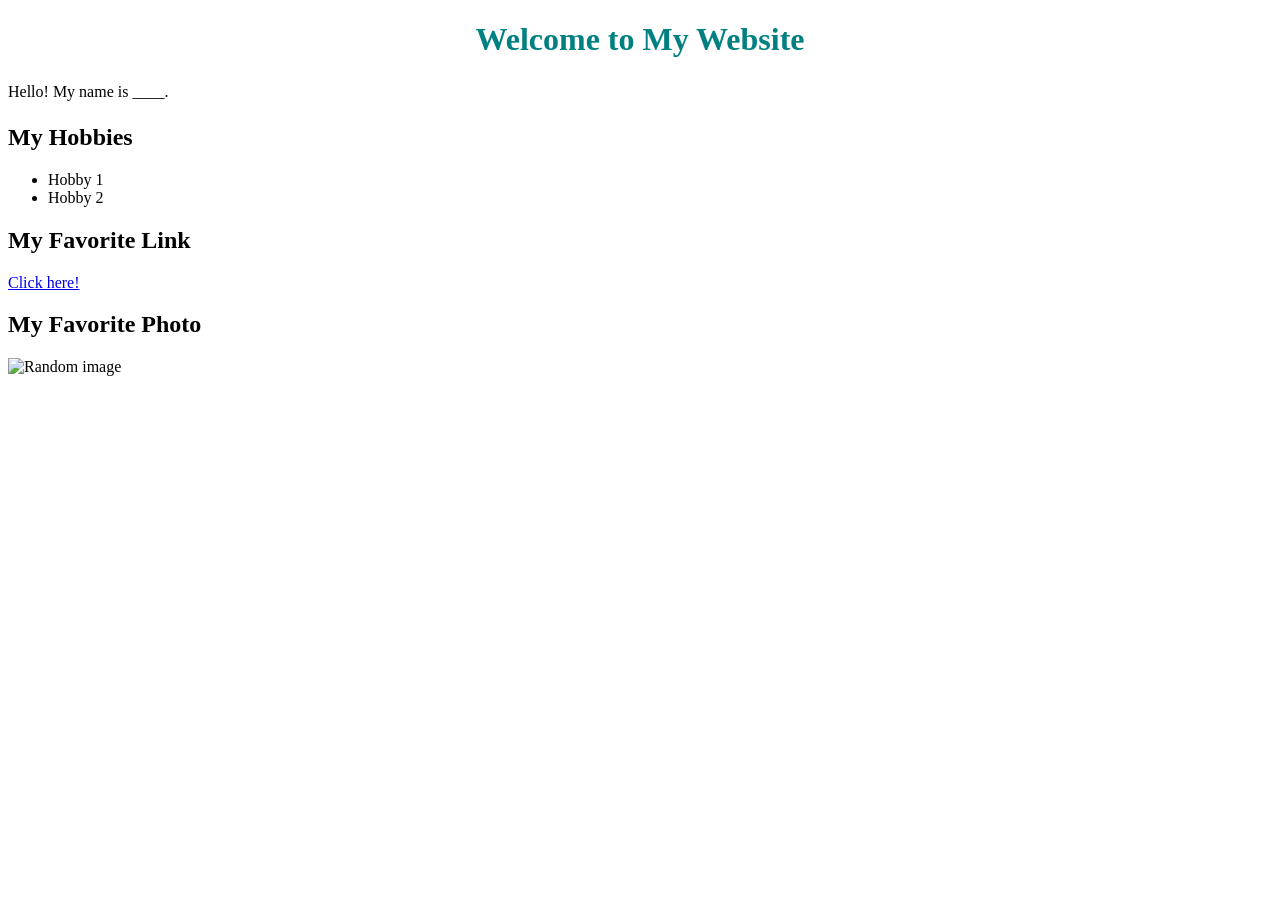
==== index.html @ f287ba41 "Update index.html" ====
<!DOCTYPE html>
<html>
  <head>
    <title>My First Website</title>

    
<!DOCTYPE html>
<html>
  <head>
    <title>My First Website</title>

    <link rel="stylesheet" href="style.css">
  </head>
  <body>
    <h1>Welcome to My Website</h1>

    <p>Hello! My name is ____.</p>

    <h2>My Hobbies</h2>
    <ul>
      <li>Hobby 1</li>
      <li>Hobby 2</li>
    </ul>

    <h2>My Favorite Link</h2>
    <a href="https://example.com">Click here!</a>

    <h2>My Favorite Photo</h2>
    <img src="https://picsum.photos/200" alt="Random image">
    
  </body>
</html>
---- style.css ----
body {
  background-color: white;
  font-family: Georgia;
}

h1 {
  color: teal;
  text-align: center;
}

p {
  line-height: 1.5;
  max-width: 600px;
}
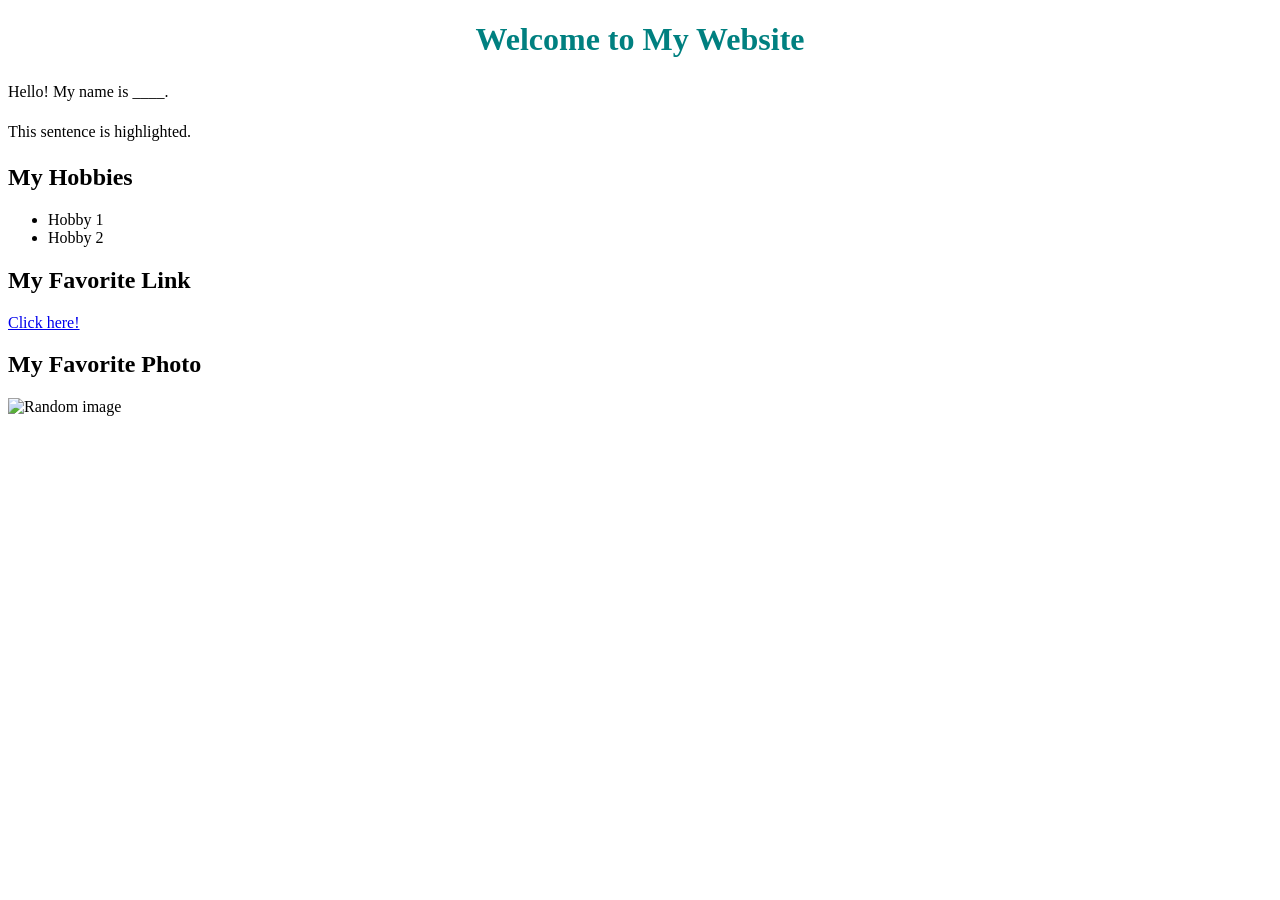
==== commit 33351524: "Update index.html" ====
--- a/index.html
+++ b/index.html
@@ -15,13 +15,14 @@
     <h1>Welcome to My Website</h1>
 
     <p>Hello! My name is ____.</p>
+    <p class="highlight">This sentence is highlighted.</p>
 
     <h2>My Hobbies</h2>
     <ul>
       <li>Hobby 1</li>
       <li>Hobby 2</li>
     </ul>
-
+    
     <h2>My Favorite Link</h2>
     <a href="https://example.com">Click here!</a>
 
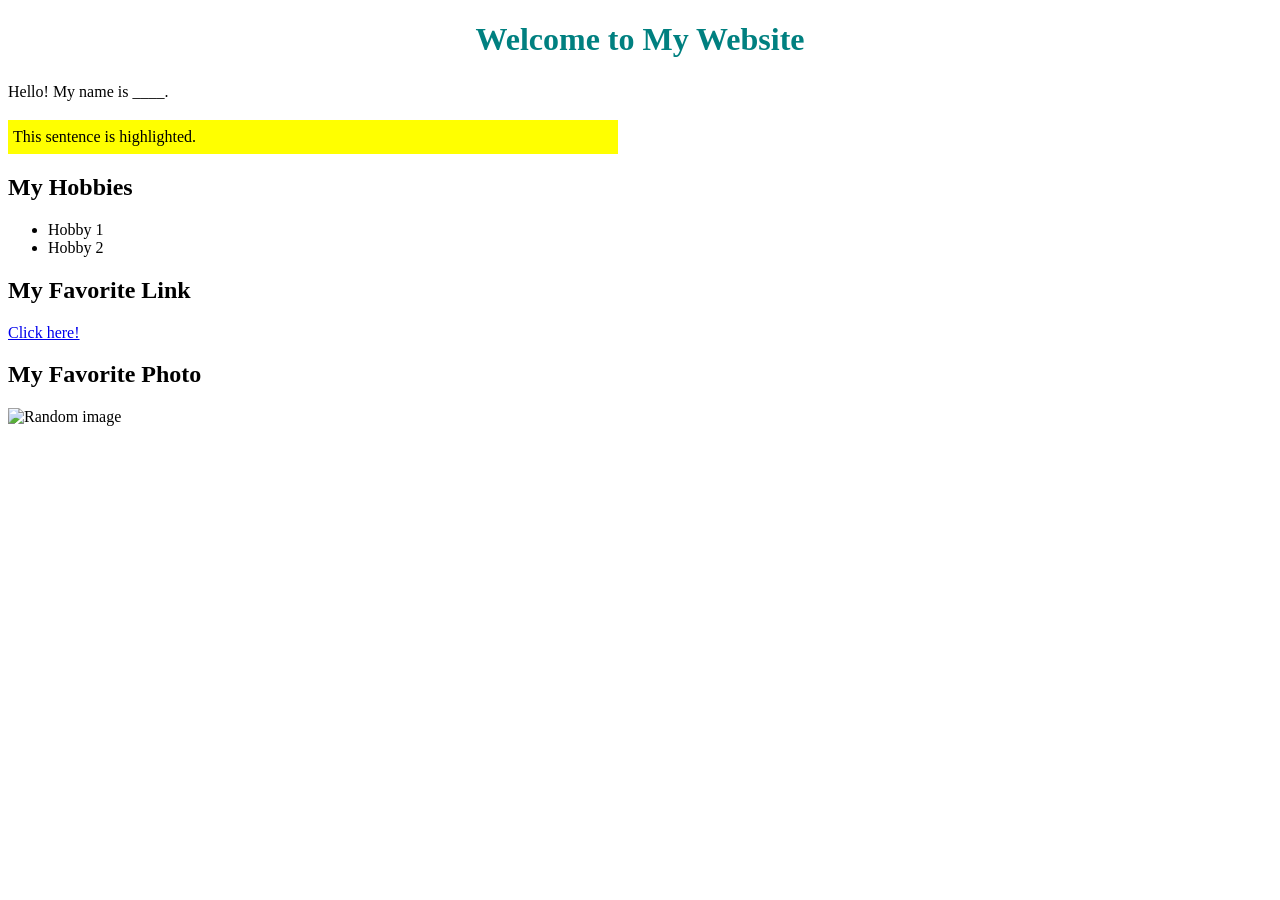
==== commit 64c1f92d: "Update index.html" ====
--- a/index.html
+++ b/index.html
@@ -1,9 +1,3 @@
-<!DOCTYPE html>
-<html>
-  <head>
-    <title>My First Website</title>
-
-    
 <!DOCTYPE html>
 <html>
   <head>
--- a/style.css
+++ b/style.css
@@ -12,3 +12,8 @@
   line-height: 1.5;
   max-width: 600px;
 }
+
+.highlight {
+  background-color: yellow;
+  padding: 5px;
+}
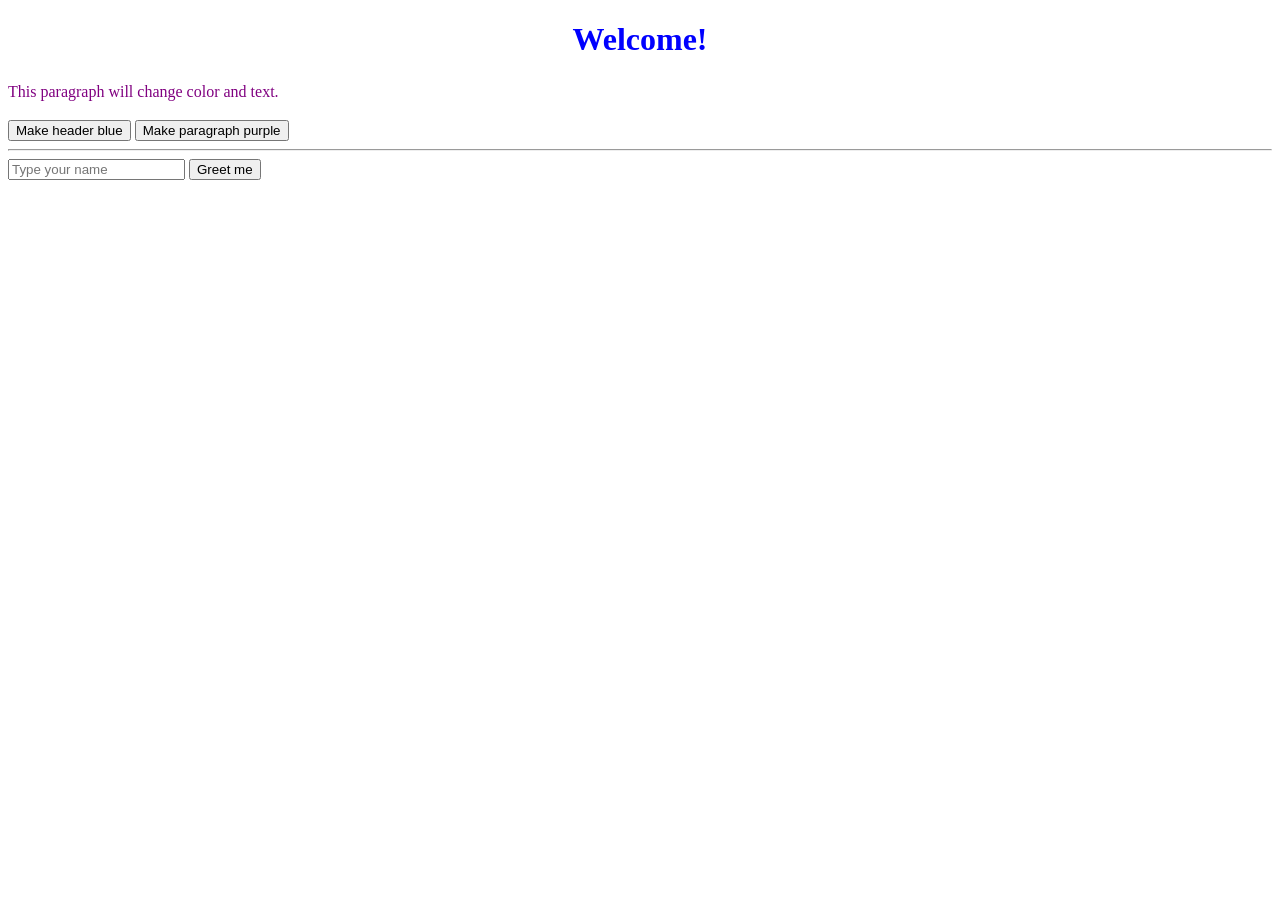
==== commit d3aaf2d2: "This is website test" ====
--- a/index.html
+++ b/index.html
@@ -1,27 +1,24 @@
 <!DOCTYPE html>
-<html>
-  <head>
-    <title>My First Website</title>
+<html lang="en">
+<head>
+  <meta charset="utf-8">
+  <title>Interactive Example</title>
+  <link rel="stylesheet" href="style.css"> <!-- optional -->
+  <!-- load external JavaScript; "defer" runs it after HTML is parsed -->
+  <script src="script.js" defer></script>
+</head>
+<body>
+  <h1 id="title">Welcome!</h1>
+  <p id="para">This paragraph will change color and text.</p>
 
-    <link rel="stylesheet" href="style.css">
-  </head>
-  <body>
-    <h1>Welcome to My Website</h1>
+  <button id="headerBlueBtn">Make header blue</button>
+  <button id="paraPurpleBtn">Make paragraph purple</button>
 
-    <p>Hello! My name is ____.</p>
-    <p class="highlight">This sentence is highlighted.</p>
+  <hr>
 
-    <h2>My Hobbies</h2>
-    <ul>
-      <li>Hobby 1</li>
-      <li>Hobby 2</li>
-    </ul>
-    
-    <h2>My Favorite Link</h2>
-    <a href="https://example.com">Click here!</a>
+  <input id="nameInput" placeholder="Type your name">
+  <button id="greetBtn">Greet me</button>
 
-    <h2>My Favorite Photo</h2>
-    <img src="https://picsum.photos/200" alt="Random image">
-    
-  </body>
+  <div id="message"></div>
+</body>
 </html>
--- a/style.css
+++ b/style.css
@@ -1,14 +1,15 @@
 body {
-  background-color: white;
+  background-color: white; 
   font-family: Georgia;
 }
 
 h1 {
-  color: teal;
+   color: blue; 
   text-align: center;
 }
 
 p {
+  color: purple;
   line-height: 1.5;
   max-width: 600px;
 }
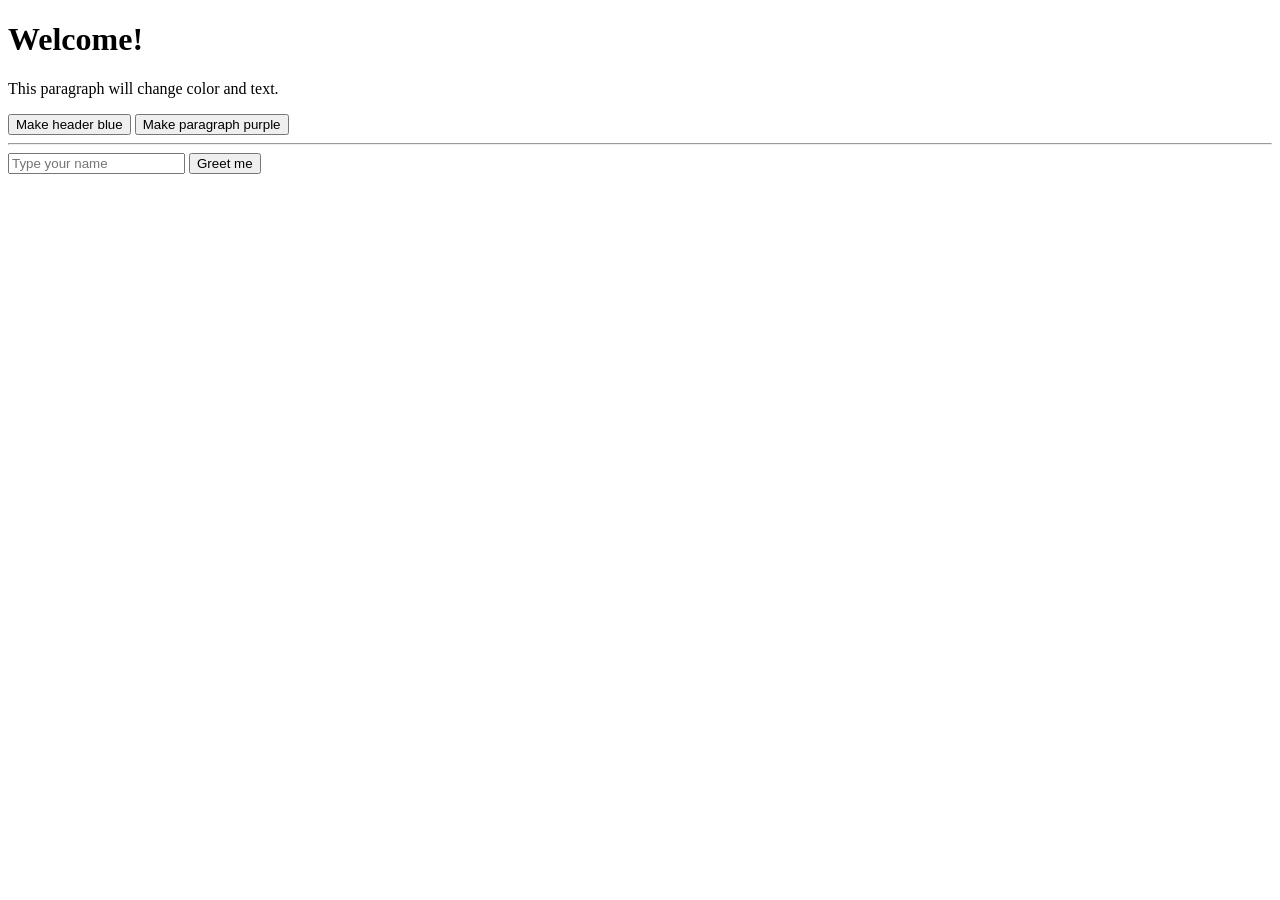
==== commit c6fb6c4e: "eeawef" ====
--- a/index.html
+++ b/index.html
@@ -1,24 +1,23 @@
-<!DOCTYPE html>
-<html lang="en">
-<head>
-  <meta charset="utf-8">
-  <title>Interactive Example</title>
-  <link rel="stylesheet" href="style.css"> <!-- optional -->
-  <!-- load external JavaScript; "defer" runs it after HTML is parsed -->
-  <script src="script.js" defer></script>
-</head>
-<body>
-  <h1 id="title">Welcome!</h1>
-  <p id="para">This paragraph will change color and text.</p>
-
-  <button id="headerBlueBtn">Make header blue</button>
-  <button id="paraPurpleBtn">Make paragraph purple</button>
-
-  <hr>
-
-  <input id="nameInput" placeholder="Type your name">
-  <button id="greetBtn">Greet me</button>
-
-  <div id="message"></div>
-</body>
-</html>
+<!DOCTYPE html>
+<html lang="en">
+<head>
+  <meta charset="utf-8">
+  <title>Interactive Example</title>
+  <!-- load external JavaScript; "defer" runs it after HTML is parsed -->
+  <script src="script.js" defer></script>
+</head>
+<body>
+  <h1 id="title">Welcome!</h1>
+  <p id="para">This paragraph will change color and text.</p>
+
+  <button id="headerBlueBtn">Make header blue</button>
+  <button id="paraPurpleBtn">Make paragraph purple</button>
+
+  <hr>
+
+  <input id="nameInput" placeholder="Type your name">
+  <button id="greetBtn">Greet me</button>
+
+  <div id="message"></div>
+</body>
+</html>
